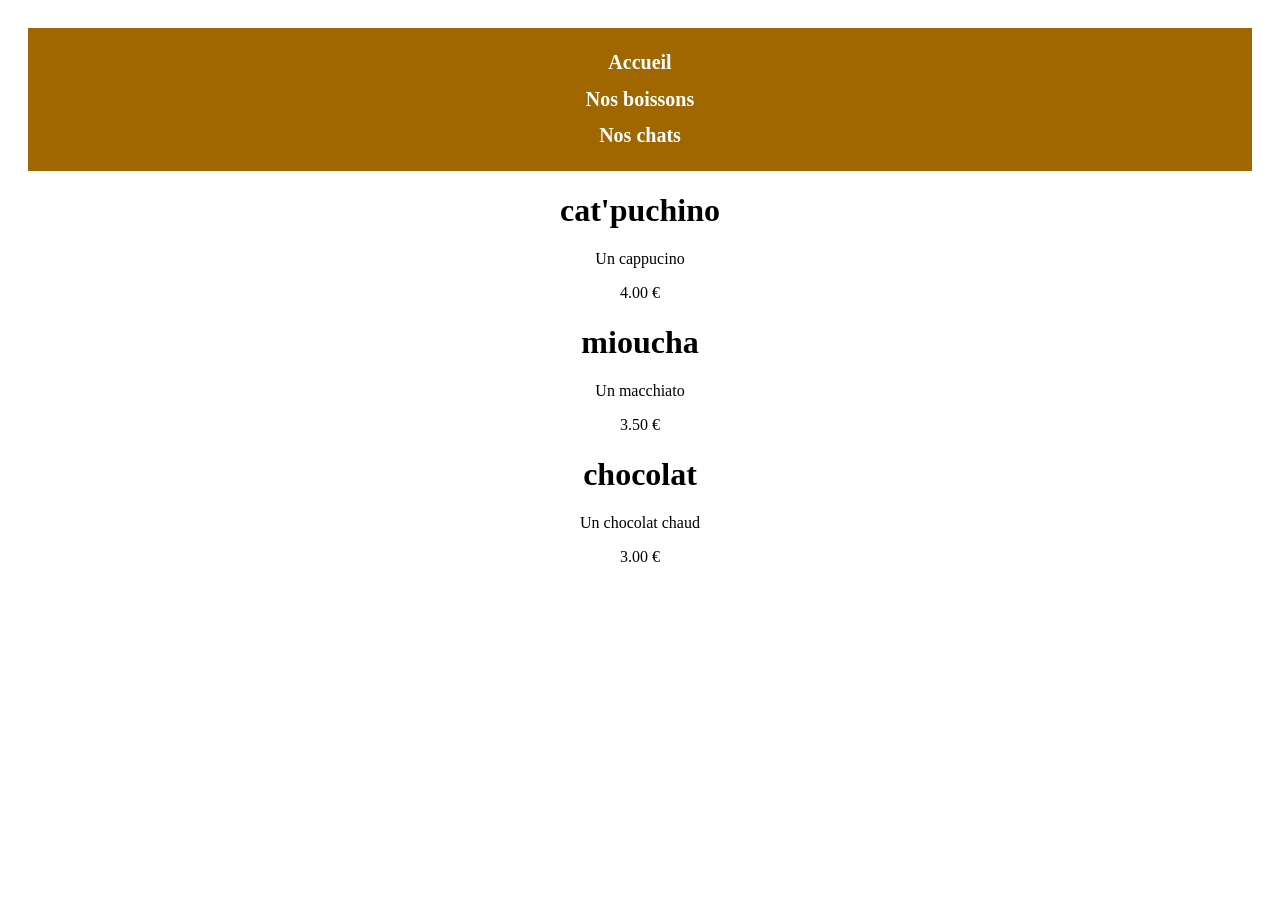
==== Boissons.html @ 608e0ff9 "feature(page boissons/index) ajout de la page boissons mise à jour du header" ====
<html>
<head>
    <title></title>
    <link rel="stylesheet" href="css/style.css">
</head>
    <body>
    <header class="header">
        <h1><a href="Accueil">Accueil</a></h1>
        <h1><a href="Boissons.html">Nos boissons</a></h1>
        <h1><a href="Chats">Nos chats</a></h1>
    </header>
    </body>
    <body class="boissons">
        <h1>cat'puchino</h1>
        <p>Un cappucino</p>
        <p>4.00 €</p>
    </body>
    <body class="boissons">
        <h1>mioucha</h1>
        <p>Un macchiato</p>
        <p>3.50 €</p>
    </body>
    <body class="boissons">
        <h1>chocolat</h1>
        <p>Un chocolat chaud</p>
        <p>3.00 €</p>
    </body>
</html>
---- css/style.css ----
.header {
  background-color: #a06600;
  padding: 10px;
  text-align: center;
  font-size: 10px;
  font-weight: bold;
}

a {
  color: #ffffff;
  text-decoration: none;
}

.boissons {

  padding: 20px;
  text-align: center;
}
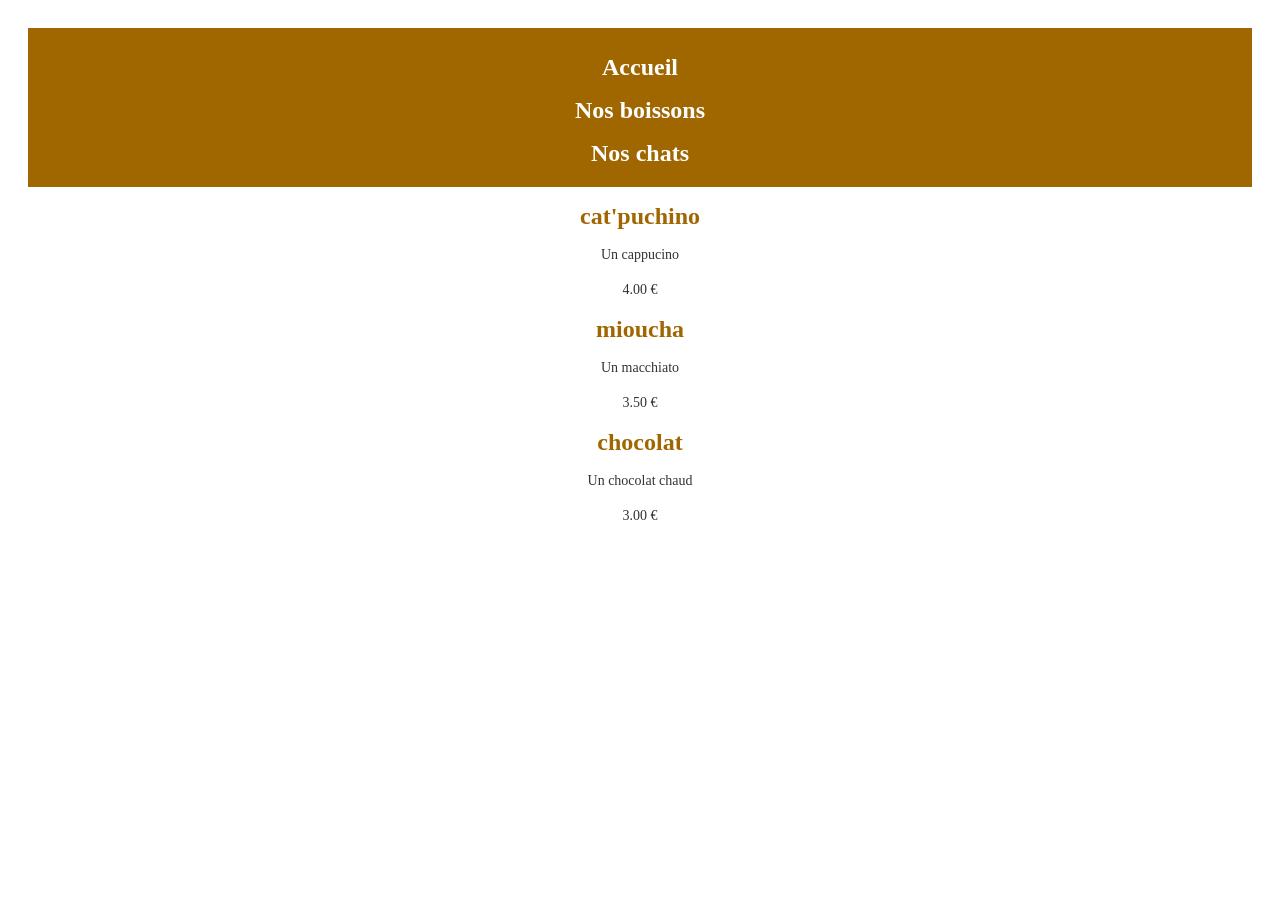
==== commit 7cf772ea: "correction des chemin vers les autres page" ====
--- a/Boissons.html
+++ b/Boissons.html
@@ -5,9 +5,9 @@
 </head>
     <body>
     <header class="header">
-        <h1><a href="Accueil">Accueil</a></h1>
+        <h1><a href="Accueil.html">Accueil</a></h1>
         <h1><a href="Boissons.html">Nos boissons</a></h1>
-        <h1><a href="Chats">Nos chats</a></h1>
+        <h1><a href="Chats.html">Nos chats</a></h1>
     </header>
     </body>
     <body class="boissons">
--- a/css/style.css
+++ b/css/style.css
@@ -9,10 +9,45 @@
 a {
   color: #ffffff;
   text-decoration: none;
+  text-align: center;
 }
 
 .boissons {
 
   padding: 20px;
   text-align: center;
+}
+
+.button {
+  background-color: #a06600;
+  color: #ffffff;
+  padding: 10px 20px;
+  border: none;
+  border-radius: 10px;
+  cursor: pointer;
+  text-align: center;
+  display: inline-block;
+  transition: background-color 0.3s ease;
+  
+}
+
+.button:hover {
+
+  transition: background-color 0.3s ease;
+  background-color: #ff8c00;
+}
+
+p {
+  font-size: 14px;
+  line-height: 1.5;
+  color: #333333;
+  text-align: center;
+}
+
+h1
+{
+  font-size: 24px;
+  color: #a06600;
+  margin-bottom: 10px;
+  text-align: center;
 }
